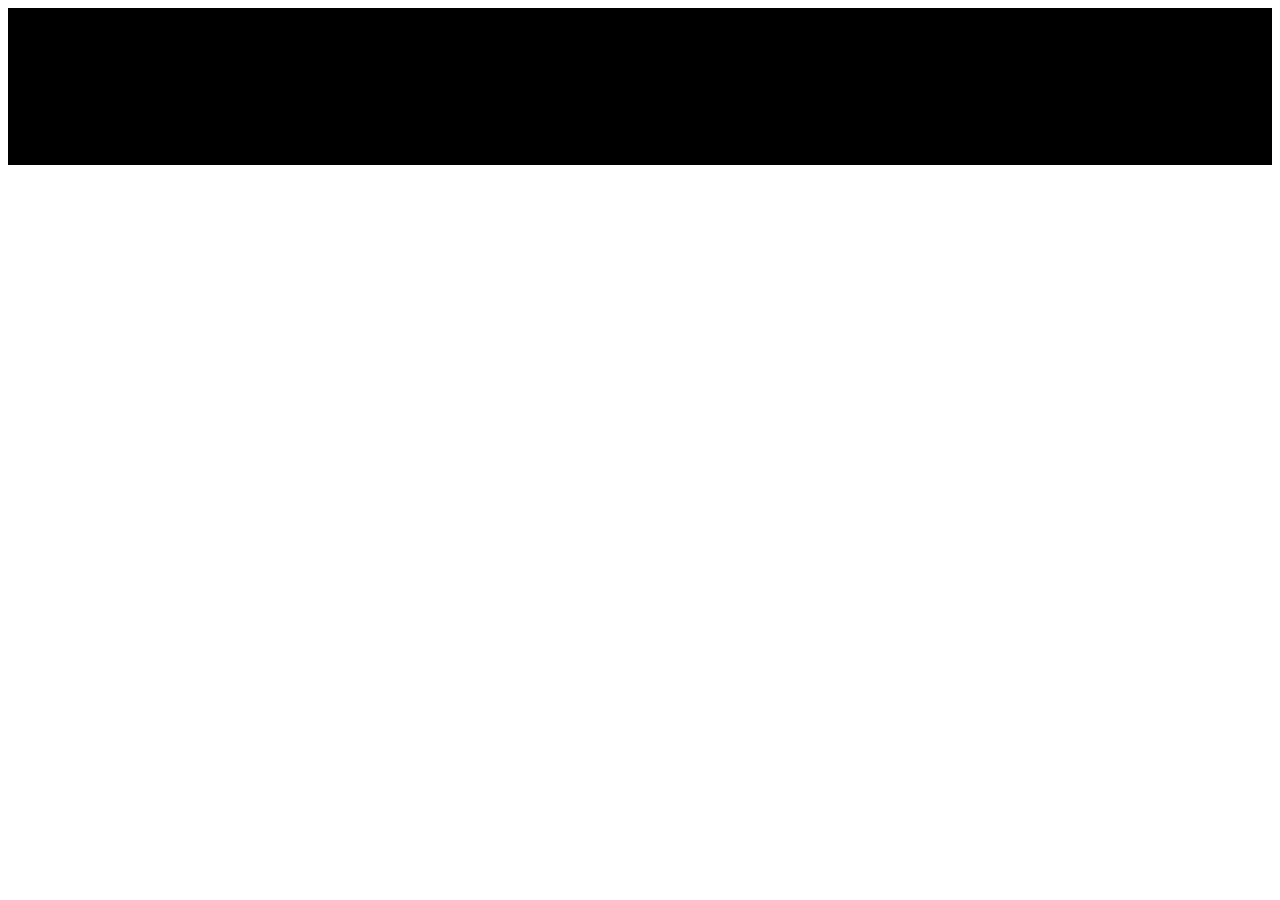
==== index.html @ 93a48bfc "Update index.html" ====
<!DOCTYPE html>
<html>
<head>
<meta charset="UTF-8">
<meta name="viewport" content="width=device-width, initial-scale=1.0">
  <title>ACCESS DENIED</title>

<style>
@import url('https://fonts.googleapis.com/css?family=Press+Start+2P');


$color: #54FE55;
$color2: #1a4f1a;
$glowSize: 10px;

html,body{
   width: 100%;
   height: 100%;
   margin: 0;
}

*{
   font-family: 'Press Start 2P', cursive;
   box-sizing: border-box;
}
#app{
   padding: 1rem;
   background: black;
   display: flex;
   height: 100%;
   justify-content: center; 
   align-items: center;
   color: $color;
   text-shadow: 0px 0px $glowSize ;
   font-size: 6rem;
   flex-direction: column;
   .txt {
      font-size: 1.8rem;
   }
}
@keyframes blink {
    0%   {opacity: 0}
    49%  {opacity: 0}
    50%  {opacity: 1}
    100% {opacity: 1}
}

.blink {
   animation-name: blink;
    animation-duration: 1s;
   animation-iteration-count: infinite;
}
</style>
</head>
<body>
<div id="app">
   <div>403</div>
   <div class="txt">
      Forbidden<span class="blink">_</span>
   </div>
</div>
</body>
</html>
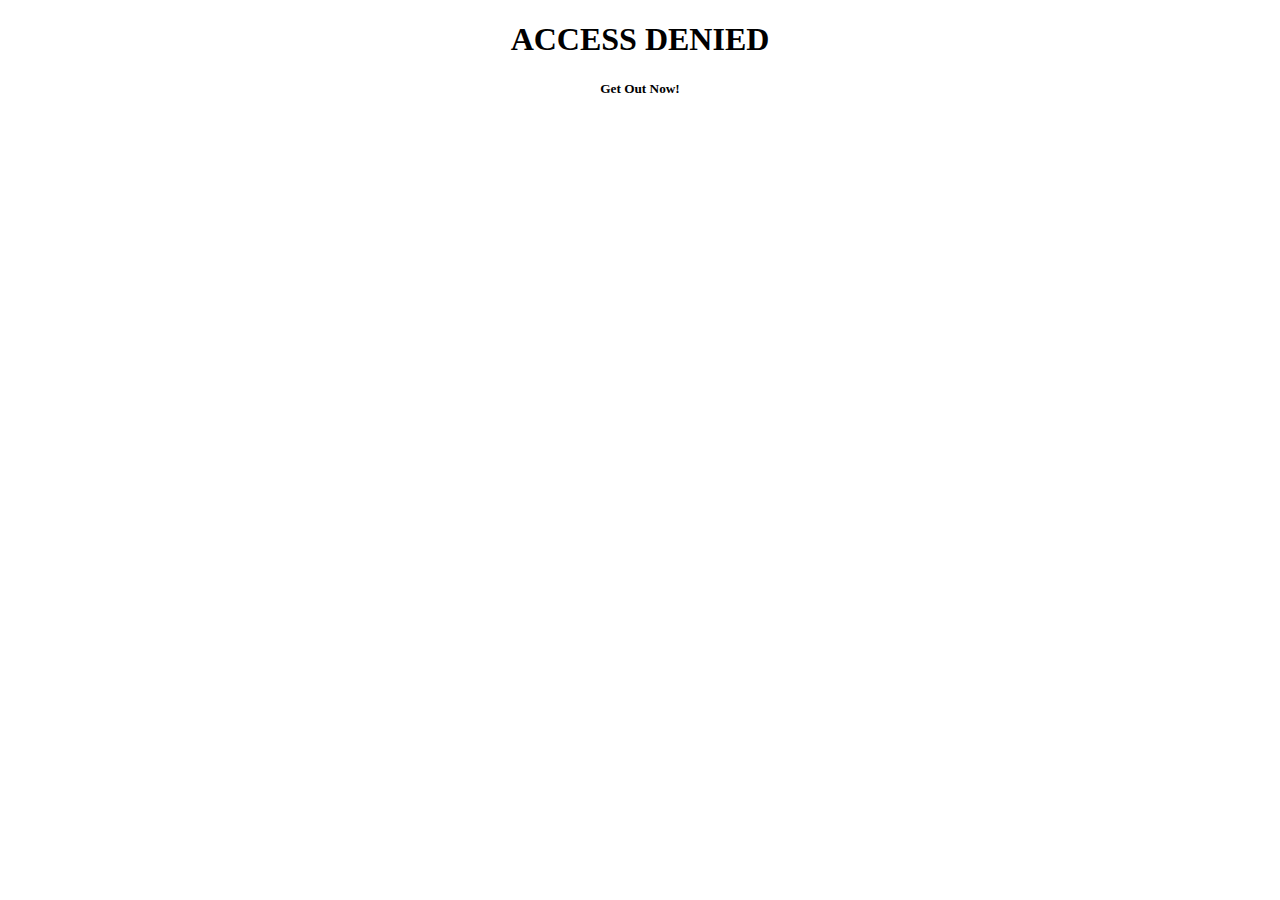
==== commit 936b92df: "Update index.html" ====
--- a/index.html
+++ b/index.html
@@ -1,64 +1,15 @@
 <!DOCTYPE html>
 <html>
-<head>
-<meta charset="UTF-8">
-<meta name="viewport" content="width=device-width, initial-scale=1.0">
-  <title>ACCESS DENIED</title>
-
-<style>
-@import url('https://fonts.googleapis.com/css?family=Press+Start+2P');
-
-
-$color: #54FE55;
-$color2: #1a4f1a;
-$glowSize: 10px;
-
-html,body{
-   width: 100%;
-   height: 100%;
-   margin: 0;
-}
-
-*{
-   font-family: 'Press Start 2P', cursive;
-   box-sizing: border-box;
-}
-#app{
-   padding: 1rem;
-   background: black;
-   display: flex;
-   height: 100%;
-   justify-content: center; 
-   align-items: center;
-   color: $color;
-   text-shadow: 0px 0px $glowSize ;
-   font-size: 6rem;
-   flex-direction: column;
-   .txt {
-      font-size: 1.8rem;
-   }
-}
-@keyframes blink {
-    0%   {opacity: 0}
-    49%  {opacity: 0}
-    50%  {opacity: 1}
-    100% {opacity: 1}
-}
-
-.blink {
-   animation-name: blink;
-    animation-duration: 1s;
-   animation-iteration-count: infinite;
-}
-</style>
-</head>
-<body>
-<div id="app">
-   <div>403</div>
-   <div class="txt">
-      Forbidden<span class="blink">_</span>
-   </div>
-</div>
-</body>
+  <head>
+    <meta charset="UTF-8">
+    <meta name="viewport" content="width=device-width, initial-scale=1.0">
+    <title>ACCESS DENIED</title>
+  </head>
+  <body>
+    <div style="text-align: center;">
+      <h1>ACCESS DENIED</h1>
+      <h5>Get Out Now!</h5>
+    </div>
+  </body>
 </html>
 
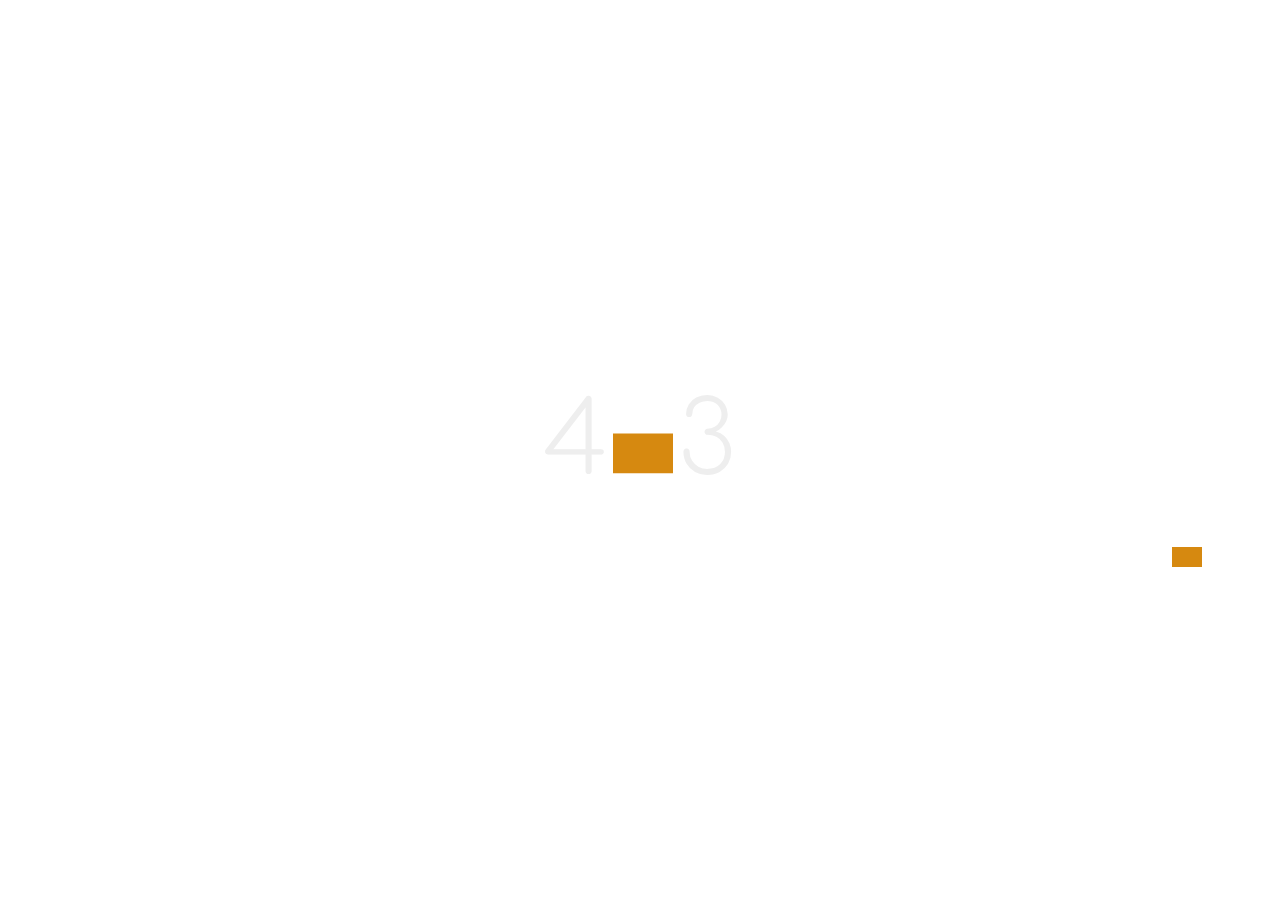
==== commit 2b279861: "Update index.html" ====
--- a/index.html
+++ b/index.html
@@ -4,12 +4,15 @@
     <meta charset="UTF-8">
     <meta name="viewport" content="width=device-width, initial-scale=1.0">
     <title>ACCESS DENIED</title>
+    
+    <link rel="stylesheet" type="text/css" href="/main.css">    
+    <script src="/main.js"></script>
   </head>
   <body>
-    <div style="text-align: center;">
-      <h1>ACCESS DENIED</h1>
-      <h5>Get Out Now!</h5>
-    </div>
+<div class="container">
+  <h1>4<div class="lock"><div class="top"></div><div class="bottom"></div>
+    </div>3</h1><p>Access denied</p>
+</div>
   </body>
 </html>
 
--- a/main.css
+++ b/main.css
@@ -0,0 +1,103 @@
+@import url('https://fonts.googleapis.com/css?family=Comfortaa');
+
+$bg: darken(#F76B1C, 20%);
+
+* {
+  box-sizing: border-box;
+}
+body,
+html {
+  margin: 0;
+  padding: 0;
+  height: 100%;
+  overflow: hidden;
+}
+body {
+  background-color: darken(#F76B1C, 20%);
+  font-family: sans-serif;
+}
+.container {
+  z-index: 1;
+  position: absolute;
+  top: 50%;
+  left: 50%;
+  transform: translate(-50%,-50%);
+  text-align: center;
+  padding: 10px;
+  min-width: 300px;
+  div {
+    display: inline-block;
+  }
+  .lock {
+    opacity: 1;
+  }
+  h1 {
+    font-family: 'Comfortaa', cursive;
+    font-size: 100px;
+    text-align: center;
+    color: #eee;
+    font-weight: 100;
+    margin: 0;
+  }
+  p {
+    color: #fff;
+  }
+}
+.lock {
+  transition: 0.5s ease;
+  position: relative;
+  overflow: hidden;
+  opacity: 0;
+  &.generated {
+    transform: scale(0.5);
+    position: absolute;
+    animation: 2s move linear;
+    animation-fill-mode: forwards;
+  }
+  ::after {
+    content: '';
+    background: darken(#F76B1C, 20%);
+    opacity: 0.3;
+    display: block;
+    position: absolute;
+    height: 100%;
+    width: 50%;
+    top: 0;
+    left: 0;
+  }
+  .bottom {
+    background: #D68910;
+    height: 40px;
+    width: 60px;
+    display: block;
+    position: relative;
+    margin: 0 auto;
+  }
+  .top {
+    height: 60px;
+    width: 50px;
+    border-radius: 50%;
+    border: 10px solid #fff;
+    display: block;
+    position: relative;
+    top: 30px;
+    margin: 0 auto;
+    &::after {
+      padding: 10px;
+      border-radius: 50%;
+    }
+  }
+}
+@keyframes move {
+  to {
+    top: 100%;
+  }
+}
+@media (max-width: 420px) {
+  .container {
+    transform: translate(-50%,-50%) scale(0.8)
+  }
+  .lock.generated {
+    transform: scale(0.3);
+  }
+}
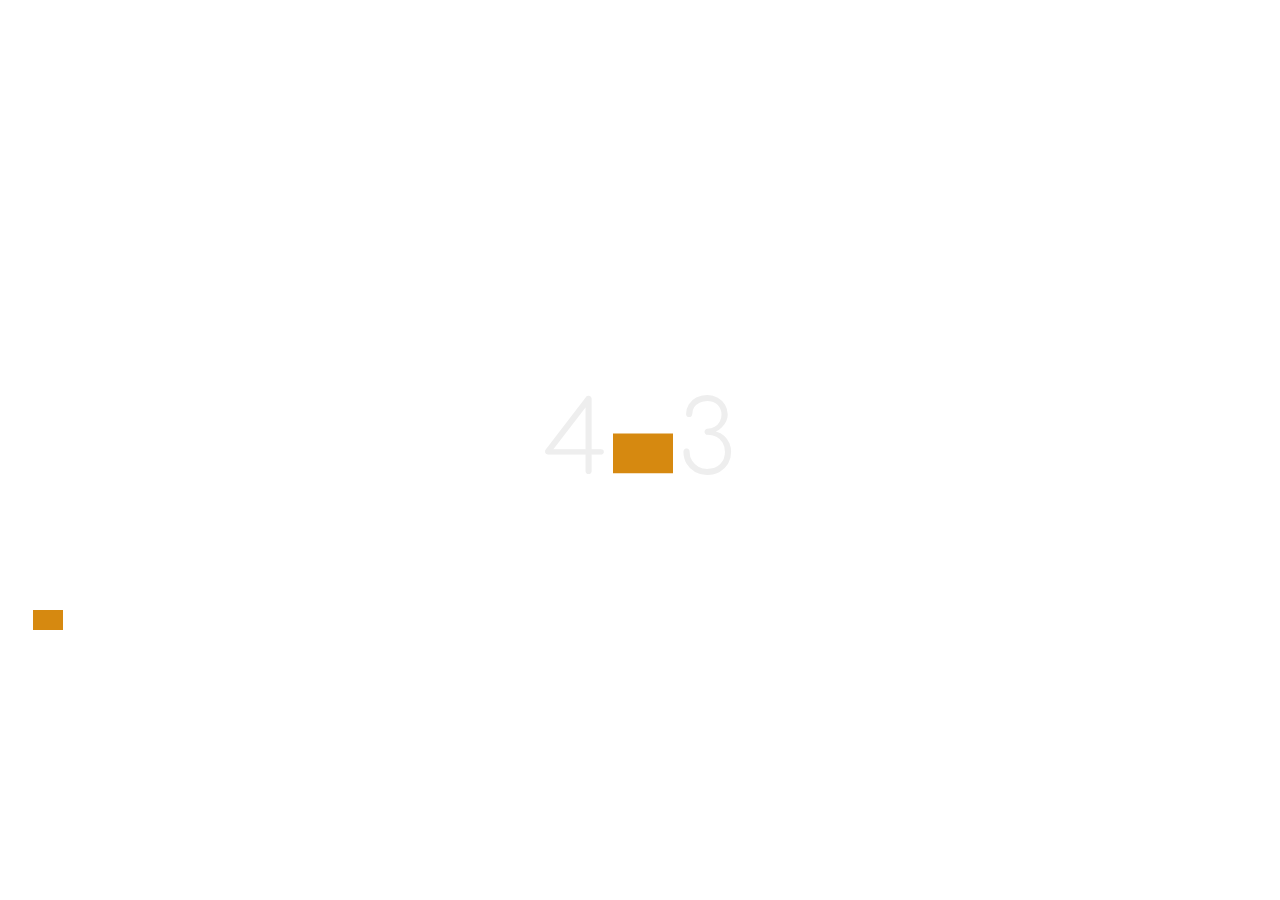
==== commit d5834b33: "Update index.html" ====
--- a/index.html
+++ b/index.html
@@ -5,8 +5,8 @@
     <meta name="viewport" content="width=device-width, initial-scale=1.0">
     <title>ACCESS DENIED</title>
     
-    <link rel="stylesheet" type="text/css" href="/main.css">    
-    <script src="/main.js"></script>
+    <link rel="stylesheet" type="text/css" href="main.css">    
+    <script src="main.js"></script>
   </head>
   <body>
 <div class="container">
--- a/main.css
+++ b/main.css
@@ -1,103 +1,103 @@
-@import url('https://fonts.googleapis.com/css?family=Comfortaa');
-
-$bg: darken(#F76B1C, 20%);
-
-* {
-  box-sizing: border-box;
-}
-body,
-html {
-  margin: 0;
-  padding: 0;
-  height: 100%;
-  overflow: hidden;
-}
-body {
-  background-color: darken(#F76B1C, 20%);
-  font-family: sans-serif;
-}
-.container {
-  z-index: 1;
-  position: absolute;
-  top: 50%;
-  left: 50%;
-  transform: translate(-50%,-50%);
-  text-align: center;
-  padding: 10px;
-  min-width: 300px;
-  div {
-    display: inline-block;
-  }
-  .lock {
-    opacity: 1;
-  }
-  h1 {
-    font-family: 'Comfortaa', cursive;
-    font-size: 100px;
-    text-align: center;
-    color: #eee;
-    font-weight: 100;
-    margin: 0;
-  }
-  p {
-    color: #fff;
-  }
-}
-.lock {
-  transition: 0.5s ease;
-  position: relative;
-  overflow: hidden;
-  opacity: 0;
-  &.generated {
-    transform: scale(0.5);
-    position: absolute;
-    animation: 2s move linear;
-    animation-fill-mode: forwards;
-  }
-  ::after {
-    content: '';
-    background: darken(#F76B1C, 20%);
-    opacity: 0.3;
-    display: block;
-    position: absolute;
-    height: 100%;
-    width: 50%;
-    top: 0;
-    left: 0;
-  }
-  .bottom {
-    background: #D68910;
-    height: 40px;
-    width: 60px;
-    display: block;
-    position: relative;
-    margin: 0 auto;
-  }
-  .top {
-    height: 60px;
-    width: 50px;
-    border-radius: 50%;
-    border: 10px solid #fff;
-    display: block;
-    position: relative;
-    top: 30px;
-    margin: 0 auto;
-    &::after {
-      padding: 10px;
-      border-radius: 50%;
-    }
-  }
-}
-@keyframes move {
-  to {
-    top: 100%;
-  }
-}
-@media (max-width: 420px) {
-  .container {
-    transform: translate(-50%,-50%) scale(0.8)
-  }
-  .lock.generated {
-    transform: scale(0.3);
-  }
-}
+@import url('https://fonts.googleapis.com/css?family=Comfortaa');
+
+$bg: darken(#F76B1C, 20%);
+
+* {
+  box-sizing: border-box;
+}
+body,
+html {
+  margin: 0;
+  padding: 0;
+  height: 100%;
+  overflow: hidden;
+}
+body {
+  background-color: darken(#F76B1C, 20%);
+  font-family: sans-serif;
+}
+.container {
+  z-index: 1;
+  position: absolute;
+  top: 50%;
+  left: 50%;
+  transform: translate(-50%,-50%);
+  text-align: center;
+  padding: 10px;
+  min-width: 300px;
+  div {
+    display: inline-block;
+  }
+  .lock {
+    opacity: 1;
+  }
+  h1 {
+    font-family: 'Comfortaa', cursive;
+    font-size: 100px;
+    text-align: center;
+    color: #eee;
+    font-weight: 100;
+    margin: 0;
+  }
+  p {
+    color: #fff;
+  }
+}
+.lock {
+  transition: 0.5s ease;
+  position: relative;
+  overflow: hidden;
+  opacity: 0;
+  &.generated {
+    transform: scale(0.5);
+    position: absolute;
+    animation: 2s move linear;
+    animation-fill-mode: forwards;
+  }
+  ::after {
+    content: '';
+    background: darken(#F76B1C, 20%);
+    opacity: 0.3;
+    display: block;
+    position: absolute;
+    height: 100%;
+    width: 50%;
+    top: 0;
+    left: 0;
+  }
+  .bottom {
+    background: #D68910;
+    height: 40px;
+    width: 60px;
+    display: block;
+    position: relative;
+    margin: 0 auto;
+  }
+  .top {
+    height: 60px;
+    width: 50px;
+    border-radius: 50%;
+    border: 10px solid #fff;
+    display: block;
+    position: relative;
+    top: 30px;
+    margin: 0 auto;
+    &::after {
+      padding: 10px;
+      border-radius: 50%;
+    }
+  }
+}
+@keyframes move {
+  to {
+    top: 100%;
+  }
+}
+@media (max-width: 420px) {
+  .container {
+    transform: translate(-50%,-50%) scale(0.8)
+  }
+  .lock.generated {
+    transform: scale(0.3);
+  }
+}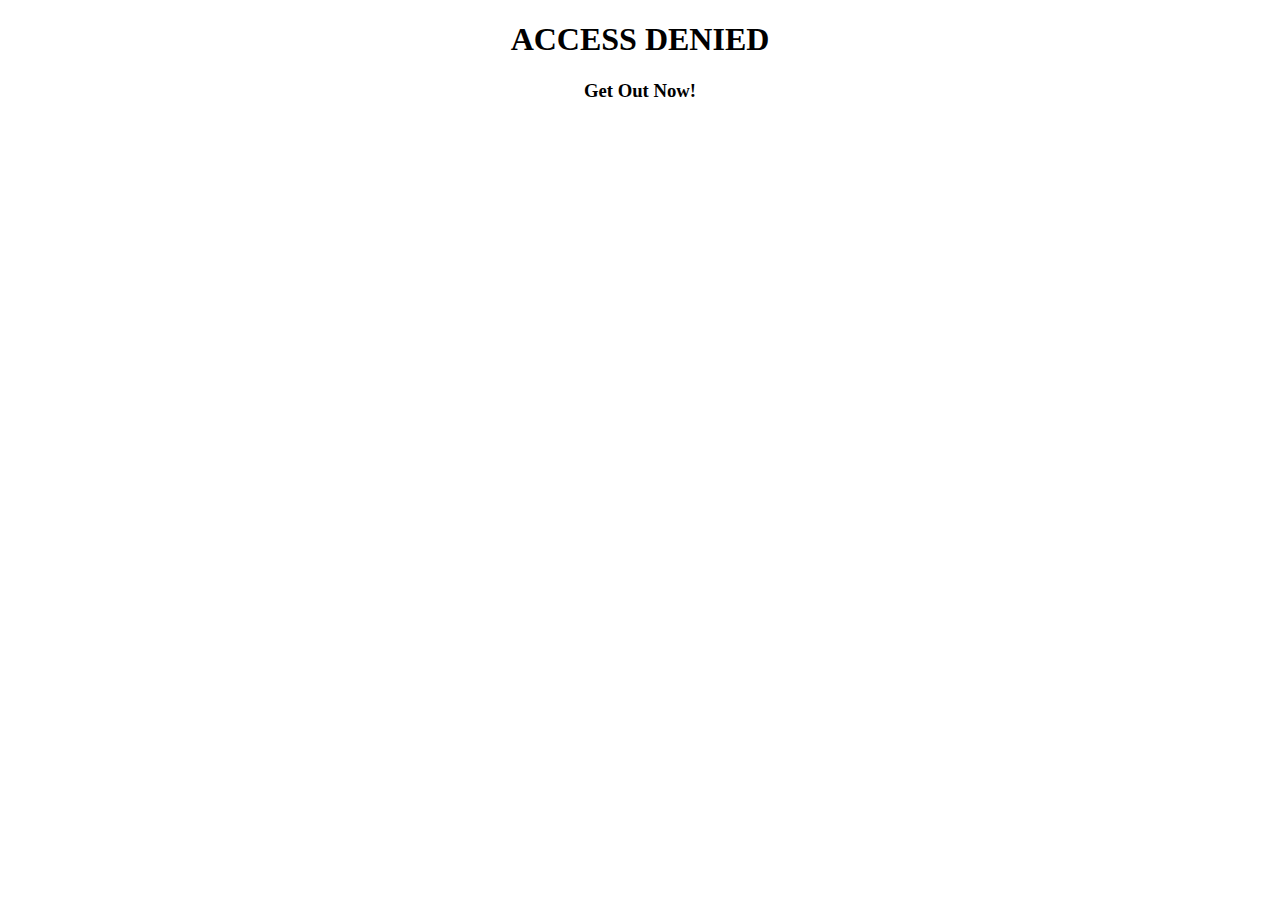
==== commit a87e6365: "403" ====
--- a/index.html
+++ b/index.html
@@ -4,15 +4,12 @@
     <meta charset="UTF-8">
     <meta name="viewport" content="width=device-width, initial-scale=1.0">
     <title>ACCESS DENIED</title>
-    
-    <link rel="stylesheet" type="text/css" href="main.css">    
-    <script src="main.js"></script>
   </head>
   <body>
-<div class="container">
-  <h1>4<div class="lock"><div class="top"></div><div class="bottom"></div>
-    </div>3</h1><p>Access denied</p>
-</div>
+  <div style="text-align: center;">
+    <h1>ACCESS DENIED</h1>
+    <h3>Get Out Now!</h3>
+    </div>
   </body>
 </html>
 
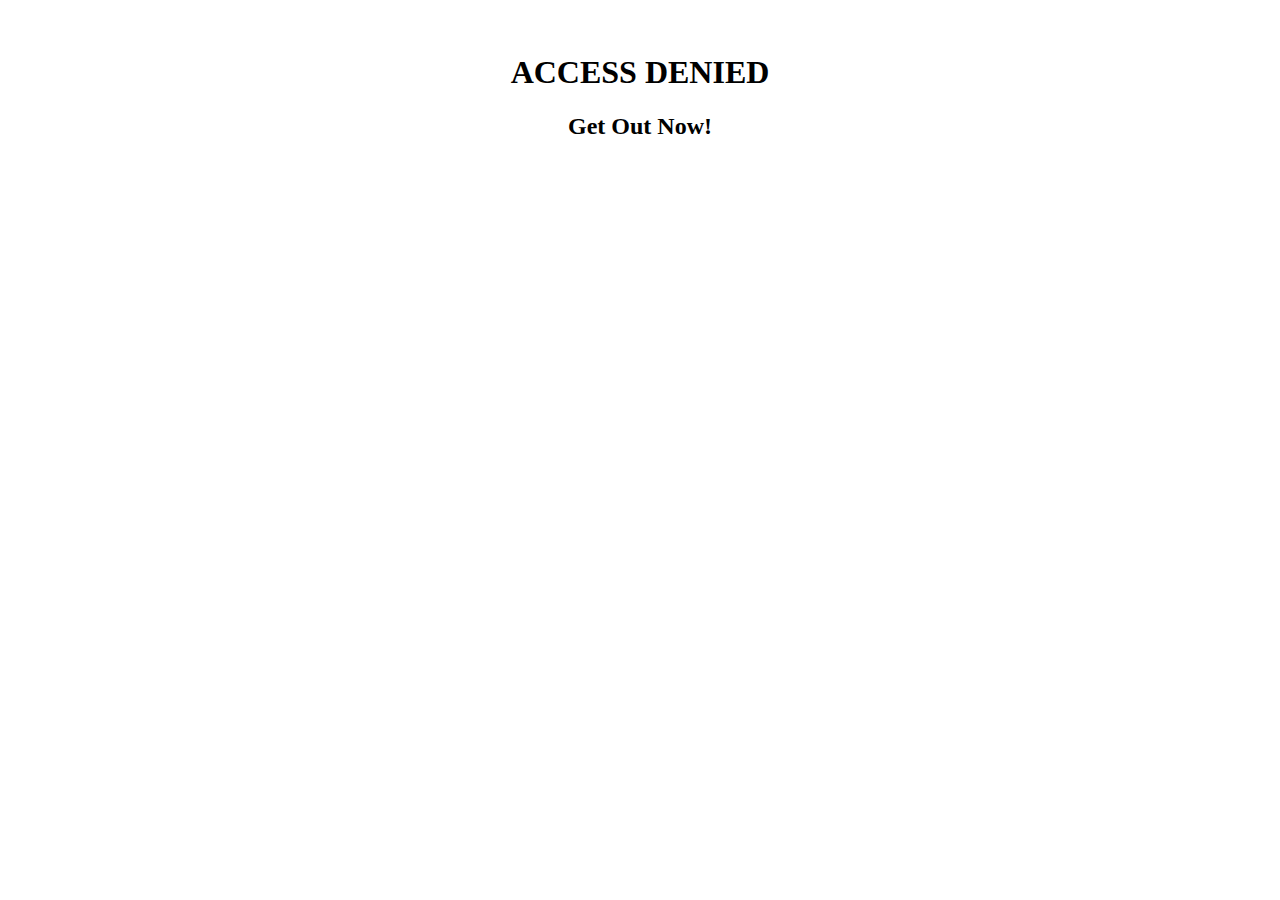
==== commit bf00c777: "Update index.html" ====
--- a/index.html
+++ b/index.html
@@ -6,10 +6,9 @@
     <title>ACCESS DENIED</title>
   </head>
   <body>
-  <div style="text-align: center;">
+  <div style="text-align: center; padding-top: 25px;">
     <h1>ACCESS DENIED</h1>
-    <h3>Get Out Now!</h3>
+    <h2>Get Out Now!</h2>
     </div>
   </body>
 </html>
-
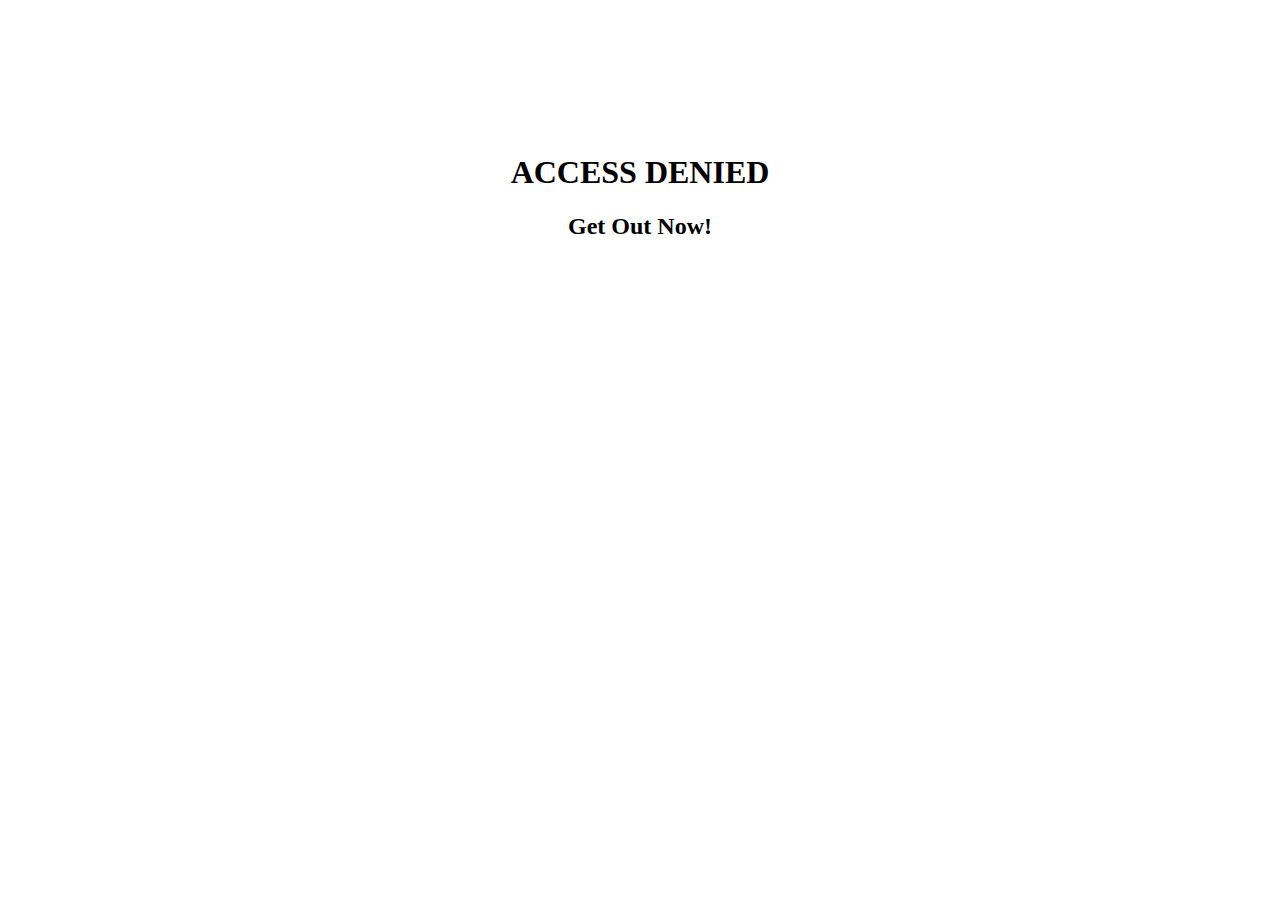
==== commit 501aa6af: "Forbidden" ====
--- a/index.html
+++ b/index.html
@@ -6,7 +6,7 @@
     <title>ACCESS DENIED</title>
   </head>
   <body>
-  <div style="text-align: center; padding-top: 25px;">
+  <div style="text-align: center; padding-top: 125px;">
     <h1>ACCESS DENIED</h1>
     <h2>Get Out Now!</h2>
     </div>
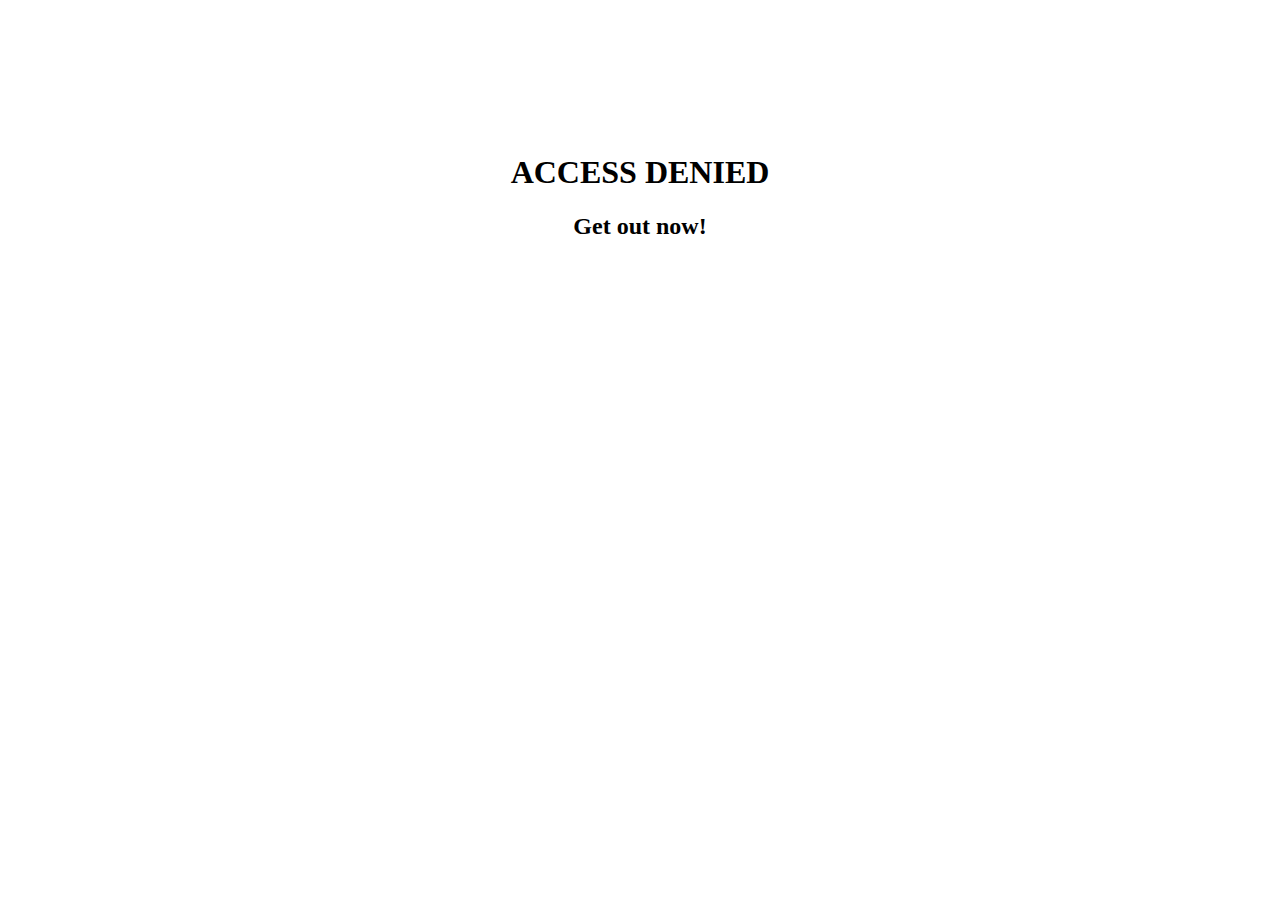
==== commit 6c63da15: "Update index.html" ====
--- a/index.html
+++ b/index.html
@@ -8,7 +8,7 @@
   <body>
   <div style="text-align: center; padding-top: 125px;">
     <h1>ACCESS DENIED</h1>
-    <h2>Get Out Now!</h2>
+    <h2>Get out now!</h2>
     </div>
   </body>
 </html>
